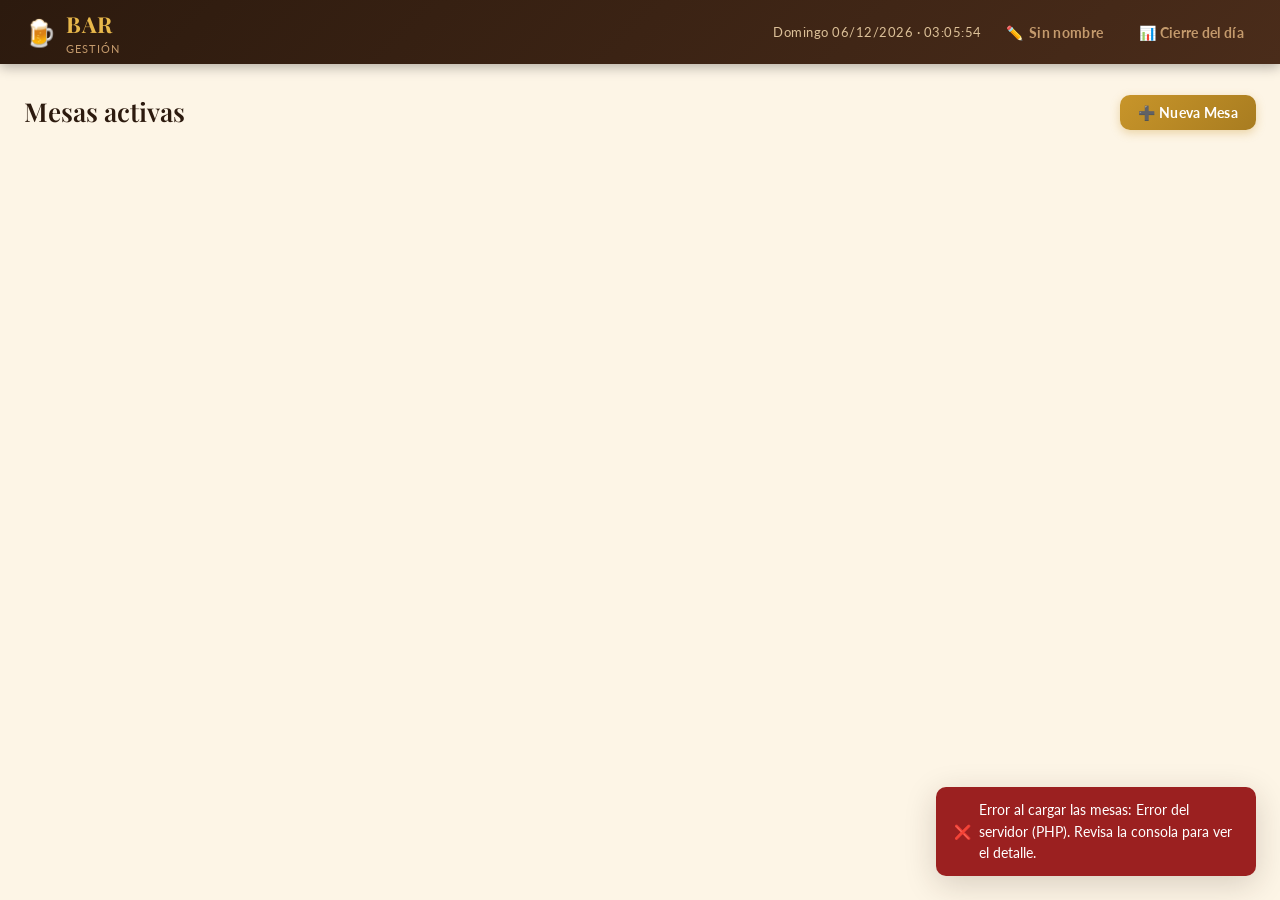
==== index.html @ 27a29b5a "202605091718" ====
<!DOCTYPE html>
<html lang="es">
<head>
  <meta charset="UTF-8" />
  <meta name="viewport" content="width=device-width, initial-scale=1.0" />
  <title>Bar · Gestión de Mesas</title>
  <link rel="stylesheet" href="style.css" />
</head>
<body>

  <header class="header">
    <div class="header-logo">
      <span class="icon">🍺</span>
      <div>
        <h1>BAR</h1>
        <div class="subtitle">GESTIÓN</div>
      </div>
    </div>
    <div class="header-right">
      <div class="header-clock" id="reloj"></div>
      <button class="btn btn-ghost" id="btnCambiarDispositivo">
       ✏️<span id="headerNombreDispositivo"></span>
      </button>
      <button class="btn btn-ghost" onclick="window.location.href='cierre.html'">
        📊 Cierre del día
      </button>
    </div>
  </header>

  <main class="page-main">
    <div class="page-toolbar">
      <h2>Mesas activas</h2>
      <div class="toolbar-actions">
        <button class="btn btn-primary" id="btnNuevaMesa">
          ➕ Nueva Mesa
        </button>
      </div>
    </div>

    <div class="mesas-grid" id="mesasGrid">
    </div>
  </main>

  <div class="modal-overlay" id="modalNombreDispositivo">
    <div class="modal">
      <h3>Trabajador:</h3>
      <p class="modal-sub">Aparecerá cuando estés atendiendo una mesa.</p>
      <div class="form-group">
        <label for="inputNombreDispositivo">Nombre</label>
        <input
          type="text"
          id="inputNombreDispositivo"
          class="form-input"
          placeholder="Ej: Juan Pérez, María García..."
          maxlength="60"
          autocomplete="off"
        />
      </div>
      <div class="modal-actions">
        <button class="btn btn-primary" id="btnConfirmarDispositivo">Guardar</button>
      </div>
    </div>
  </div>

  <div class="modal-overlay" id="modalCrearMesa">
    <div class="modal">
      <h3>➕ Nueva Mesa</h3>
      <p class="modal-sub">Introduce el nombre o número para identificar la mesa.</p>
      <div class="form-group">
        <label for="inputNombreMesa">Nombre o número de mesa</label>
        <input
          type="text"
          id="inputNombreMesa"
          class="form-input"
          placeholder="Ej: Mesa 5, Terraza 2, Barra..."
          maxlength="40"
          autocomplete="off"
        />
      </div>
      <div class="modal-actions">
        <button class="btn btn-outline" id="btnCancelarCrear">Cancelar</button>
        <button class="btn btn-primary" id="btnConfirmarCrear">Crear Mesa</button>
      </div>
    </div>
  </div>

  <div class="loader-overlay" id="loader">
    <div class="spinner"></div>
  </div>

  <div class="toast-container" id="toastContainer"></div>

  <script src="api.js"></script>
  <script src="main.js"></script>
</body>
</html>
---- style.css ----
@import url('https://fonts.googleapis.com/css2?family=Playfair+Display:wght@600;700&family=Lato:wght@300;400;700&display=swap');

/* ─── VARIABLES ─────────────────────────────────────────────── */
:root {
  --bg:            #FDF5E6;
  --bg-card:       #FFFBF4;
  --bg-dark:       #2C1A0E;

  --brown-900:     #1A0D06;
  --brown-800:     #2C1A0E;
  --brown-700:     #4A2C1A;
  --brown-600:     #6B3F2A;
  --brown-500:     #8B5E3C;
  --brown-400:     #A87850;
  --brown-300:     #C49A6C;
  --brown-200:     #DCC098;
  --brown-100:     #EDD9B8;
  --brown-50:      #FAF0DC;

  --gold:          #C8952A;
  --gold-light:    #E8B84B;

  --text:          #2C1A0E;
  --text-muted:    #7A5A42;
  --text-light:    #B08060;

  --success:       #3A7A40;
  --success-bg:    #EAF5EB;
  --danger:        #9B2020;
  --danger-bg:     #FAEAEA;
  --warning:       #8A6000;
  --warning-bg:    #FFF8E1;
  --info-bg:       #EAF0FB;

  --border:        #D9C4A5;
  --border-light:  #EDE0CA;
  --shadow-sm:     0 2px 6px rgba(44,26,14,.10);
  --shadow:        0 4px 16px rgba(44,26,14,.14);
  --shadow-lg:     0 8px 32px rgba(44,26,14,.18);

  --radius:        10px;
  --radius-lg:     16px;

  --font-display:  'Playfair Display', Georgia, serif;
  --font-body:     'Lato', sans-serif;
}

/* ─── RESET & BASE ──────────────────────────────────────────── */
*, *::before, *::after { box-sizing: border-box; margin: 0; padding: 0; }

body {
  font-family: var(--font-body);
  background: var(--bg);
  color: var(--text);
  min-height: 100vh;
  font-size: 15px;
  line-height: 1.55;
}

/* ─── SCROLLBAR ─────────────────────────────────────────────── */
::-webkit-scrollbar { width: 6px; height: 6px; }
::-webkit-scrollbar-track { background: var(--brown-50); }
::-webkit-scrollbar-thumb { background: var(--brown-300); border-radius: 3px; }

/* ─── HEADER ────────────────────────────────────────────────── */
.header {
  background: linear-gradient(135deg, var(--brown-800) 0%, var(--brown-700) 100%);
  color: #fff;
  padding: 0 24px;
  height: 64px;
  display: flex;
  align-items: center;
  justify-content: space-between;
  box-shadow: 0 3px 12px rgba(0,0,0,.3);
  position: sticky;
  top: 0;
  z-index: 100;
}

.header-logo {
  display: flex;
  align-items: center;
  gap: 10px;
}

.header-logo .icon { font-size: 26px; }

.header-logo h1 {
  font-family: var(--font-display);
  font-size: 22px;
  font-weight: 700;
  color: var(--gold-light);
  letter-spacing: .5px;
}

.header-logo .subtitle {
  font-size: 11px;
  color: var(--brown-300);
  letter-spacing: 1px;
  text-transform: uppercase;
  margin-top: -2px;
}

.header-right {
  display: flex;
  align-items: center;
  gap: 12px;
}

.header-clock {
  font-size: 13px;
  color: var(--brown-200);
  letter-spacing: .5px;
  min-width: 140px;
  text-align: right;
}

/* ─── BOTONES ───────────────────────────────────────────────── */
.btn {
  display: inline-flex;
  align-items: center;
  gap: 6px;
  padding: 9px 18px;
  border: none;
  border-radius: var(--radius);
  font-family: var(--font-body);
  font-size: 14px;
  font-weight: 700;
  cursor: pointer;
  transition: all .18s ease;
  text-decoration: none;
  white-space: nowrap;
  letter-spacing: .3px;
}

.btn:active { transform: scale(.97); }

.btn-primary {
  background: linear-gradient(135deg, var(--gold) 0%, #A87C20 100%);
  color: #fff;
  box-shadow: 0 3px 10px rgba(200,149,42,.35);
}
.btn-primary:hover { background: linear-gradient(135deg, var(--gold-light) 0%, var(--gold) 100%); box-shadow: 0 4px 14px rgba(200,149,42,.45); }

.btn-success {
  background: linear-gradient(135deg, var(--success) 0%, #2E6033 100%);
  color: #fff;
  box-shadow: 0 3px 10px rgba(58,122,64,.3);
}
.btn-success:hover { filter: brightness(1.1); }

.btn-danger {
  background: linear-gradient(135deg, var(--danger) 0%, #7A1A1A 100%);
  color: #fff;
  box-shadow: 0 3px 10px rgba(155,32,32,.3);
}
.btn-danger:hover { filter: brightness(1.1); }

.btn-outline {
  background: transparent;
  color: var(--brown-600);
  border: 2px solid var(--brown-300);
}
.btn-outline:hover { background: var(--brown-50); border-color: var(--brown-400); }

.btn-ghost {
  background: transparent;
  color: var(--brown-300);
  border: none;
  padding: 6px 12px;
}
.btn-ghost:hover { background: rgba(255,255,255,.1); color: #fff; }

.btn-sm { padding: 5px 12px; font-size: 13px; }
.btn-lg { padding: 13px 28px; font-size: 16px; }
.btn:disabled { opacity: .45; cursor: not-allowed; transform: none !important; }

/* ─── PÁGINA PRINCIPAL (index) ──────────────────────────────── */
.page-main { max-width: 1280px; margin: 0 auto; padding: 28px 24px; }

.page-toolbar {
  display: flex;
  align-items: center;
  justify-content: space-between;
  margin-bottom: 28px;
  flex-wrap: wrap;
  gap: 12px;
}

.page-toolbar h2 {
  font-family: var(--font-display);
  font-size: 26px;
  color: var(--brown-800);
  font-weight: 600;
}

.toolbar-actions { display: flex; gap: 10px; flex-wrap: wrap; }

/* ─── GRID DE MESAS ─────────────────────────────────────────── */
.mesas-grid {
  display: grid;
  grid-template-columns: repeat(auto-fill, minmax(220px, 1fr));
  gap: 18px;
}

.mesa-card {
  background: var(--bg-card);
  border: 1.5px solid var(--border);
  border-radius: var(--radius-lg);
  padding: 20px;
  cursor: pointer;
  transition: all .2s ease;
  position: relative;
  box-shadow: var(--shadow-sm);
  overflow: hidden;
}

.mesa-card::before {
  content: '';
  position: absolute;
  top: 0; left: 0; right: 0;
  height: 4px;
  background: var(--brown-300);
  transition: background .2s ease;
}

.mesa-card.disponible::before { background: linear-gradient(90deg, var(--gold), var(--gold-light)); }
.mesa-card.bloqueada::before  { background: linear-gradient(90deg, #e05c3a, #c94020); }
.mesa-card.pagada::before     { background: linear-gradient(90deg, var(--success), #4CAF50); }

.mesa-card:hover {
  border-color: var(--brown-400);
  box-shadow: var(--shadow);
  transform: translateY(-2px);
}

.mesa-card.bloqueada { cursor: not-allowed; }
.mesa-card.bloqueada:hover { transform: none; }
.mesa-card.pagada { opacity: .75; }

.mesa-card-header {
  display: flex;
  align-items: flex-start;
  justify-content: space-between;
  margin-bottom: 12px;
}

.mesa-nombre {
  font-family: var(--font-display);
  font-size: 20px;
  font-weight: 700;
  color: var(--brown-800);
}

.badge {
  display: inline-flex;
  align-items: center;
  gap: 4px;
  padding: 3px 9px;
  border-radius: 20px;
  font-size: 11px;
  font-weight: 700;
  letter-spacing: .5px;
  text-transform: uppercase;
}

.badge-disponible { background: var(--warning-bg); color: var(--warning); }
.badge-bloqueada  { background: #FDECEA; color: #B71C1C; }
.badge-pagada     { background: var(--success-bg); color: var(--success); }

.mesa-info {
  font-size: 13px;
  color: var(--text-muted);
  margin-bottom: 14px;
  min-height: 36px;
}

.mesa-info .camarero {
  display: flex;
  align-items: center;
  gap: 5px;
  font-weight: 700;
  color: #B71C1C;
  margin-bottom: 2px;
}

.mesa-total {
  font-size: 22px;
  font-weight: 700;
  color: var(--brown-700);
  font-family: var(--font-display);
}

.mesa-total span { font-size: 13px; font-weight: 400; color: var(--text-muted); }

.empty-state {
  grid-column: 1 / -1;
  text-align: center;
  padding: 80px 20px;
  color: var(--text-muted);
}
.empty-state .empty-icon { font-size: 64px; margin-bottom: 16px; opacity: .4; }
.empty-state h3 { font-family: var(--font-display); font-size: 22px; margin-bottom: 8px; color: var(--brown-500); }
.empty-state p  { font-size: 14px; }

/* ─── PÁGINA DE MESA ────────────────────────────────────────── */
.page-mesa { height: calc(100vh - 64px); display: flex; flex-direction: column; overflow: hidden; }

.mesa-header {
  background: var(--bg-card);
  border-bottom: 1.5px solid var(--border);
  padding: 14px 24px;
  display: flex;
  align-items: center;
  justify-content: space-between;
  gap: 12px;
  flex-wrap: wrap;
  box-shadow: var(--shadow-sm);
}

.mesa-header-left { display: flex; align-items: center; gap: 14px; }

.mesa-header h2 {
  font-family: var(--font-display);
  font-size: 24px;
  color: var(--brown-800);
}

.mesa-header .camarero-tag {
  background: var(--brown-50);
  border: 1.5px solid var(--border);
  border-radius: 20px;
  padding: 4px 12px;
  font-size: 13px;
  color: var(--brown-600);
}

.mesa-header .camarero-tag strong { color: var(--brown-800); }

.mesa-body {
  flex: 1;
  display: grid;
  grid-template-columns: 1fr 360px;
  overflow: hidden;
}

/* ─── PANEL IZQUIERDO: PRODUCTOS ────────────────────────────── */
.productos-panel {
  display: flex;
  flex-direction: column;
  border-right: 1.5px solid var(--border);
  overflow: hidden;
}

.productos-search {
  padding: 14px 16px;
  border-bottom: 1px solid var(--border-light);
  background: var(--brown-50);
}

.search-input {
  width: 100%;
  padding: 9px 14px;
  border: 1.5px solid var(--border);
  border-radius: var(--radius);
  font-family: var(--font-body);
  font-size: 14px;
  background: #fff;
  color: var(--text);
  outline: none;
  transition: border-color .2s;
}
.search-input:focus { border-color: var(--brown-400); box-shadow: 0 0 0 3px rgba(168,120,80,.12); }
.search-input::placeholder { color: var(--text-light); }

.categorias-tabs {
  display: flex;
  gap: 6px;
  padding: 10px 16px;
  border-bottom: 1px solid var(--border-light);
  background: var(--brown-50);
  overflow-x: auto;
  flex-shrink: 0;
}
.categorias-tabs::-webkit-scrollbar { height: 3px; }

.cat-tab {
  padding: 5px 14px;
  border-radius: 20px;
  font-size: 12px;
  font-weight: 700;
  cursor: pointer;
  border: 1.5px solid var(--border);
  background: #fff;
  color: var(--text-muted);
  white-space: nowrap;
  transition: all .15s;
}
.cat-tab.active, .cat-tab:hover {
  background: var(--brown-700);
  border-color: var(--brown-700);
  color: #fff;
}

.productos-lista {
  flex: 1;
  overflow-y: auto;
  padding: 12px 16px;
  display: flex;
  flex-direction: column;
  gap: 8px;
}

.producto-row {
  background: var(--bg-card);
  border: 1.5px solid var(--border-light);
  border-radius: var(--radius);
  padding: 12px 14px;
  display: flex;
  align-items: center;
  justify-content: space-between;
  gap: 10px;
  transition: all .15s;
}
.producto-row:hover { border-color: var(--brown-300); background: var(--brown-50); }
.producto-row.en-pedido { border-color: var(--gold); background: #FFFBEF; }

.prod-info { flex: 1; }
.prod-nombre { font-weight: 700; font-size: 14px; color: var(--brown-800); }
.prod-cat    { font-size: 11px; color: var(--text-light); text-transform: uppercase; letter-spacing: .5px; }
.prod-precio { font-family: var(--font-display); font-weight: 700; color: var(--brown-600); font-size: 15px; min-width: 55px; text-align: right; }

.qty-control {
  display: flex;
  align-items: center;
  gap: 8px;
  background: var(--brown-50);
  border: 1.5px solid var(--border);
  border-radius: var(--radius);
  padding: 2px 4px;
}

.qty-btn {
  width: 28px; height: 28px;
  border: none;
  border-radius: 6px;
  background: var(--brown-700);
  color: #fff;
  font-size: 18px;
  font-weight: 700;
  cursor: pointer;
  display: flex; align-items: center; justify-content: center;
  line-height: 1;
  transition: background .15s;
  padding-bottom: 2px;
}
.qty-btn:hover   { background: var(--brown-800); }
.qty-btn.minus   { background: var(--brown-400); }
.qty-btn.minus:hover { background: var(--brown-500); }

.qty-val {
  min-width: 26px;
  text-align: center;
  font-weight: 700;
  font-size: 15px;
  color: var(--brown-800);
}

/* ─── PANEL DERECHO: PEDIDO ─────────────────────────────────── */
.pedido-panel {
  display: flex;
  flex-direction: column;
  background: var(--bg-card);
  overflow: hidden;
}

.pedido-header {
  padding: 14px 16px;
  border-bottom: 1.5px solid var(--border);
  background: var(--brown-800);
  color: #fff;
}

.pedido-header h3 {
  font-family: var(--font-display);
  font-size: 18px;
  color: var(--gold-light);
}

.pedido-lista {
  flex: 1;
  overflow-y: auto;
  padding: 12px;
  display: flex;
  flex-direction: column;
  gap: 6px;
}

.pedido-empty {
  text-align: center;
  padding: 40px 16px;
  color: var(--text-light);
  font-size: 13px;
}
.pedido-empty .pedido-empty-icon { font-size: 40px; margin-bottom: 10px; opacity: .35; }

.pedido-linea {
  background: var(--brown-50);
  border: 1px solid var(--border-light);
  border-radius: var(--radius);
  padding: 10px 12px;
  display: flex;
  align-items: center;
  gap: 8px;
}

.pedido-linea-qty {
  width: 26px; height: 26px;
  background: var(--brown-700);
  color: #fff;
  border-radius: 6px;
  display: flex; align-items: center; justify-content: center;
  font-size: 12px;
  font-weight: 700;
  flex-shrink: 0;
}

.pedido-linea-nombre {
  flex: 1;
  font-size: 13px;
  font-weight: 700;
  color: var(--brown-800);
  line-height: 1.3;
}

.pedido-linea-subtotal {
  font-family: var(--font-display);
  font-weight: 700;
  color: var(--brown-700);
  font-size: 14px;
  min-width: 52px;
  text-align: right;
}

.pedido-linea-del {
  width: 22px; height: 22px;
  border: none;
  background: transparent;
  color: var(--text-light);
  cursor: pointer;
  border-radius: 4px;
  display: flex; align-items: center; justify-content: center;
  font-size: 16px;
  transition: all .15s;
  flex-shrink: 0;
}
.pedido-linea-del:hover { background: var(--danger-bg); color: var(--danger); }

.pedido-footer {
  border-top: 2px solid var(--border);
  padding: 16px;
}

.pedido-total-row {
  display: flex;
  justify-content: space-between;
  align-items: center;
  margin-bottom: 16px;
}

.pedido-total-label {
  font-size: 13px;
  font-weight: 700;
  color: var(--text-muted);
  text-transform: uppercase;
  letter-spacing: .5px;
}

.pedido-total-amount {
  font-family: var(--font-display);
  font-size: 28px;
  font-weight: 700;
  color: var(--brown-800);
}

.pedido-total-amount .eur { font-size: 16px; color: var(--text-muted); }

.pedido-actions { display: flex; flex-direction: column; gap: 8px; }

/* ─── PÁGINA DE CIERRE ──────────────────────────────────────── */
.page-cierre { max-width: 900px; margin: 0 auto; padding: 28px 24px; }

.cierre-header {
  display: flex;
  align-items: center;
  gap: 16px;
  margin-bottom: 28px;
}

.cierre-header h2 {
  font-family: var(--font-display);
  font-size: 28px;
  color: var(--brown-800);
}

.alert {
  padding: 14px 18px;
  border-radius: var(--radius);
  margin-bottom: 20px;
  display: flex;
  align-items: flex-start;
  gap: 12px;
  font-size: 14px;
}

.alert-icon { font-size: 20px; flex-shrink: 0; margin-top: 1px; }
.alert-body h4 { font-size: 14px; font-weight: 700; margin-bottom: 3px; }

.alert-warning { background: var(--warning-bg); color: var(--warning); border: 1.5px solid #FFD54F; }
.alert-success { background: var(--success-bg); color: var(--success); border: 1.5px solid #A5D6A7; }
.alert-info    { background: var(--info-bg); color: #1A4A8A; border: 1.5px solid #90CAF9; }

.cierre-resumen {
  background: var(--bg-card);
  border: 1.5px solid var(--border);
  border-radius: var(--radius-lg);
  padding: 24px;
  margin-bottom: 24px;
  box-shadow: var(--shadow-sm);
}

.cierre-resumen h3 {
  font-family: var(--font-display);
  font-size: 18px;
  color: var(--brown-700);
  margin-bottom: 16px;
  padding-bottom: 10px;
  border-bottom: 1px solid var(--border-light);
}

.cierre-mesas-list { display: flex; flex-direction: column; gap: 10px; }

.cierre-mesa-item {
  border: 1px solid var(--border-light);
  border-radius: var(--radius);
  overflow: hidden;
}

.cierre-mesa-title {
  background: var(--brown-50);
  padding: 10px 14px;
  display: flex;
  justify-content: space-between;
  align-items: center;
  cursor: pointer;
  user-select: none;
}

.cierre-mesa-title h4 {
  font-weight: 700;
  font-size: 15px;
  color: var(--brown-800);
}

.cierre-mesa-title .mesa-camarero {
  font-size: 12px;
  color: var(--text-muted);
}

.cierre-mesa-total-badge {
  font-family: var(--font-display);
  font-size: 16px;
  font-weight: 700;
  color: var(--brown-700);
  background: var(--gold-light);
  padding: 3px 12px;
  border-radius: 20px;
  color: var(--brown-900);
}

.cierre-mesa-lineas {
  background: #fff;
  padding: 8px 14px;
  display: none;
}

.cierre-mesa-lineas.open { display: block; }

.cierre-linea-row {
  display: flex;
  justify-content: space-between;
  padding: 5px 0;
  font-size: 13px;
  border-bottom: 1px solid var(--border-light);
}
.cierre-linea-row:last-child { border-bottom: none; }

.cierre-total-final {
  background: var(--brown-800);
  color: #fff;
  border-radius: var(--radius-lg);
  padding: 20px 28px;
  display: flex;
  align-items: center;
  justify-content: space-between;
  margin-bottom: 24px;
  box-shadow: var(--shadow);
}

.cierre-total-final .label {
  font-size: 14px;
  color: var(--brown-200);
  text-transform: uppercase;
  letter-spacing: .8px;
  font-weight: 700;
}

.cierre-total-final .amount {
  font-family: var(--font-display);
  font-size: 40px;
  font-weight: 700;
  color: var(--gold-light);
}

.cierre-actions { display: flex; gap: 12px; flex-wrap: wrap; }

.mesas-pendientes-list {
  margin-top: 10px;
  display: flex;
  flex-direction: column;
  gap: 6px;
}

.pendiente-item {
  background: #fff;
  border: 1px solid #FFCDD2;
  border-radius: var(--radius);
  padding: 8px 12px;
  display: flex;
  justify-content: space-between;
  font-size: 13px;
}

/* ─── MODALES ───────────────────────────────────────────────── */
.modal-overlay {
  position: fixed;
  inset: 0;
  background: rgba(30,15,5,.55);
  backdrop-filter: blur(3px);
  display: flex;
  align-items: center;
  justify-content: center;
  z-index: 999;
  opacity: 0;
  pointer-events: none;
  transition: opacity .2s;
}

.modal-overlay.open { opacity: 1; pointer-events: all; }

.modal {
  background: var(--bg-card);
  border-radius: var(--radius-lg);
  padding: 28px;
  width: 100%;
  max-width: 400px;
  box-shadow: var(--shadow-lg);
  transform: translateY(16px) scale(.97);
  transition: transform .22s ease;
  border-top: 4px solid var(--gold);
}

.modal-overlay.open .modal { transform: translateY(0) scale(1); }

.modal h3 {
  font-family: var(--font-display);
  font-size: 22px;
  color: var(--brown-800);
  margin-bottom: 6px;
}

.modal .modal-sub {
  font-size: 13px;
  color: var(--text-muted);
  margin-bottom: 20px;
}

.form-group { margin-bottom: 16px; }

.form-group label {
  display: block;
  font-size: 12px;
  font-weight: 700;
  color: var(--text-muted);
  text-transform: uppercase;
  letter-spacing: .6px;
  margin-bottom: 6px;
}

.form-input {
  width: 100%;
  padding: 11px 14px;
  border: 1.5px solid var(--border);
  border-radius: var(--radius);
  font-family: var(--font-body);
  font-size: 15px;
  color: var(--text);
  background: #fff;
  outline: none;
  transition: border-color .2s;
}
.form-input:focus { border-color: var(--brown-500); box-shadow: 0 0 0 3px rgba(139,94,60,.12); }

.modal-actions {
  display: flex;
  gap: 10px;
  justify-content: flex-end;
  margin-top: 20px;
}

/* ─── LOADING / TOAST ───────────────────────────────────────── */
.loader-overlay {
  position: fixed;
  inset: 0;
  background: rgba(253,245,230,.7);
  display: flex;
  align-items: center;
  justify-content: center;
  z-index: 2000;
  display: none;
}
.loader-overlay.active { display: flex; }

.spinner {
  width: 40px; height: 40px;
  border: 4px solid var(--border);
  border-top-color: var(--brown-600);
  border-radius: 50%;
  animation: spin .7s linear infinite;
}
@keyframes spin { to { transform: rotate(360deg); } }

.toast-container {
  position: fixed;
  bottom: 24px;
  right: 24px;
  z-index: 3000;
  display: flex;
  flex-direction: column;
  gap: 8px;
}

.toast {
  background: var(--brown-800);
  color: #fff;
  padding: 12px 18px;
  border-radius: var(--radius);
  font-size: 14px;
  box-shadow: var(--shadow-lg);
  max-width: 320px;
  animation: slideIn .3s ease;
  display: flex;
  align-items: center;
  gap: 8px;
}
.toast.success { background: var(--success); }
.toast.error   { background: var(--danger); }
.toast.warning { background: var(--warning); }

/* ─── ESTADO Y COMENTARIO EN PEDIDO ────────────────────────── */
.pedido-linea { flex-direction: column; gap: 8px; align-items: stretch; }

.pedido-linea-top {
  display: flex;
  align-items: center;
  gap: 8px;
}

.pedido-linea-bottom {
  display: flex;
  flex-direction: column;
  gap: 6px;
  padding-left: 4px;
}

.estado-btns {
  display: flex;
  gap: 5px;
  flex-wrap: wrap;
}

.estado-btn {
  padding: 3px 10px;
  border-radius: 20px;
  border: 1.5px solid var(--border);
  background: #fff;
  font-size: 11px;
  font-weight: 700;
  cursor: pointer;
  color: var(--text-muted);
  transition: all .15s;
  white-space: nowrap;
}

.estado-btn:hover { border-color: var(--brown-400); color: var(--brown-700); }
.estado-btn.active.pedido     { background: #FFF8E1; border-color: #F9A825; color: #8A6000; }
.estado-btn.active.preparando { background: #E3F2FD; border-color: #1E88E5; color: #1A4A8A; }
.estado-btn.active.servido    { background: var(--success-bg); border-color: var(--success); color: var(--success); }

.comentario-input {
  width: 100%;
  padding: 5px 10px;
  border: 1.5px solid var(--border-light);
  border-radius: var(--radius);
  font-family: var(--font-body);
  font-size: 12px;
  color: var(--text);
  background: var(--brown-50);
  outline: none;
  transition: border-color .2s;
}
.comentario-input:focus { border-color: var(--brown-400); background: #fff; }
.comentario-input::placeholder { color: var(--text-light); }

@keyframes slideIn {
  from { opacity: 0; transform: translateX(30px); }
  to   { opacity: 1; transform: translateX(0); }
}

/* ─── RESPONSIVE ────────────────────────────────────────────── */
.mesa-tabs { display: none; }

@media (max-width: 768px) {

  .header { padding: 0 14px; height: 56px; }
  .header-logo h1 { font-size: 18px; }
  .header-logo .subtitle { display: none; }
  .header-clock { display: none; }

  .page-main { padding: 16px 12px; }
  .mesas-grid { grid-template-columns: repeat(auto-fill, minmax(150px, 1fr)); gap: 12px; }
  .mesa-card { padding: 14px; }
  .mesa-nombre { font-size: 17px; }

  .mesa-header { padding: 10px 14px; gap: 8px; }
  .mesa-header h2 { font-size: 18px; }
  .mesa-header-left { gap: 8px; }
  .toolbar-actions .btn-sm { padding: 5px 9px; font-size: 12px; }

  .mesa-tabs {
    display: flex;
    border-bottom: 2px solid var(--border);
    background: var(--bg-card);
    flex-shrink: 0;
  }

  .mesa-tab {
    flex: 1;
    padding: 12px;
    border: none;
    background: transparent;
    font-family: var(--font-body);
    font-size: 14px;
    font-weight: 700;
    color: var(--text-muted);
    cursor: pointer;
    border-bottom: 3px solid transparent;
    margin-bottom: -2px;
    transition: all .15s;
    display: flex;
    align-items: center;
    justify-content: center;
    gap: 6px;
  }

  .mesa-tab.active {
    color: var(--brown-800);
    border-bottom-color: var(--gold);
  }

  .tab-badge {
    background: var(--gold);
    color: var(--brown-900);
    font-size: 11px;
    font-weight: 700;
    padding: 1px 7px;
    border-radius: 20px;
  }

  .page-mesa {
    height: calc(100vh - 56px);
    display: flex;
    flex-direction: column;
    overflow: hidden;
  }

  .mesa-body {
    flex: 1;
    display: block;
    overflow: hidden;
    position: relative;
  }

  .productos-panel,
  .pedido-panel {
    position: absolute;
    inset: 0;
    width: 100%;
    height: 100%;
    border: none;
    transition: opacity .2s, transform .2s;
  }

  .productos-panel { display: flex; flex-direction: column; }
  .pedido-panel    { display: flex; flex-direction: column; }

  .productos-panel.tab-hidden,
  .pedido-panel.tab-hidden {
    opacity: 0;
    pointer-events: none;
    transform: translateX(20px);
  }

  .qty-btn { width: 34px; height: 34px; font-size: 20px; }
  .qty-val  { font-size: 16px; }
  .producto-row { padding: 12px 10px; }
  .prod-nombre  { font-size: 15px; }

  /* Footer del pedido */
  .pedido-footer { padding: 12px; }
  .pedido-total-amount { font-size: 24px; }
  .btn-lg { padding: 13px 20px; font-size: 15px; }

  /* Toast abajo centrado */
  .toast-container { right: 12px; left: 12px; bottom: 16px; }
  .toast { max-width: 100%; }
}

/* ─── MODAL COBRO ───────────────────────────────────────────── */
.modal-cobro { max-width: 500px; }

.cobro-resumen {
  background: var(--brown-50);
  border: 1.5px solid var(--border);
  border-radius: var(--radius);
  padding: 12px 16px;
  margin-bottom: 12px;
}

.cobro-resumen-row {
  display: flex;
  justify-content: space-between;
  align-items: center;
  font-size: 14px;
  color: var(--text-muted);
  padding: 3px 0;
}

.cobro-seleccion strong {
  color: var(--gold);
  font-size: 18px;
  font-family: var(--font-display);
}

.cobro-lineas {
  max-height: 280px;
  overflow-y: auto;
  display: flex;
  flex-direction: column;
  gap: 6px;
  margin-bottom: 12px;
  border: 1px solid var(--border-light);
  border-radius: var(--radius);
  padding: 8px;
}

.cobro-linea {
  display: flex;
  align-items: center;
  gap: 10px;
  padding: 8px 10px;
  border-radius: var(--radius);
  background: #fff;
  border: 1.5px solid var(--border-light);
  cursor: pointer;
  transition: all .15s;
  user-select: none;
}

.cobro-linea:hover { border-color: var(--brown-300); background: var(--brown-50); }

.cobro-linea.seleccionada {
  border-color: var(--gold);
  background: #FFFBEF;
}

.cobro-linea input[type="checkbox"] {
  width: 16px;
  height: 16px;
  cursor: pointer;
  accent-color: var(--gold);
  flex-shrink: 0;
}

.cobro-linea-info { flex: 1; }

.cobro-linea-nombre {
  font-size: 13px;
  font-weight: 700;
  color: var(--brown-800);
}

.cobro-linea-meta {
  font-size: 11px;
  color: var(--text-light);
}

.cobro-linea-precio {
  font-family: var(--font-display);
  font-weight: 700;
  font-size: 14px;
  color: var(--brown-700);
}

.cobro-actions {
  justify-content: space-between;
  flex-wrap: wrap;
  gap: 8px;
}

/* ─── TABS PEDIDO ───────────────────────────────────────────── */
.pedido-tabs {
  display: flex;
  border-bottom: 2px solid var(--border);
  margin-bottom: 8px;
  flex-shrink: 0;
}

.pedido-tab {
  flex: 1;
  padding: 8px;
  border: none;
  background: transparent;
  font-family: var(--font-body);
  font-size: 13px;
  font-weight: 700;
  color: var(--text-muted);
  cursor: pointer;
  border-bottom: 3px solid transparent;
  margin-bottom: -2px;
  transition: all .15s;
  display: flex;
  align-items: center;
  justify-content: center;
  gap: 5px;
}

.pedido-tab.active {
  color: var(--brown-800);
  border-bottom-color: var(--gold);
}

.pedido-tab-badge {
  background: var(--border);
  color: var(--text-muted);
  font-size: 10px;
  padding: 1px 6px;
  border-radius: 20px;
}

.pedido-tab.active .pedido-tab-badge {
  background: var(--gold);
  color: var(--brown-900);
}

/* ─── LÍNEAS BLOQUEADAS ─────────────────────────────────────── */
.linea-bloqueada {
  opacity: 0.75;
  background: var(--brown-50) !important;
  border-left: 3px solid var(--brown-300) !important;
}

.estado-tag {
  display: inline-flex;
  align-items: center;
  padding: 3px 10px;
  border-radius: 20px;
  font-size: 11px;
  font-weight: 700;
  border: 1.5px solid var(--border);
  color: var(--text-muted);
}

.estado-tag-en-curso  { background: #FFF8E1; border-color: #F9A825; color: #8A6000; }
.estado-tag-listo     { background: #E3F2FD; border-color: #1E88E5; color: #1A4A8A; }
.estado-tag-servido   { background: var(--success-bg); border-color: var(--success); color: var(--success); }

#pedidoActual, #pedidoAnterior {
  display: flex;
  flex-direction: column;
  gap: 6px;
}

.cobro-grupo {
  border: 1.5px solid var(--border);
  border-radius: var(--radius);
  overflow: hidden;
  margin-bottom: 6px;
}

.cobro-grupo-header {
  background: var(--brown-100);
  padding: 8px 12px;
  display: flex;
  justify-content: space-between;
  font-size: 12px;
  font-weight: 700;
  color: var(--brown-700);
  cursor: pointer;
  user-select: none;
}

.cobro-grupo-header:hover { background: var(--brown-200); }

.comentario-label {
  font-size: 11px;
  color: var(--text-muted);
  font-style: italic;
  padding: 2px 4px;
}

/* ─── SUBFAMILIAS ───────────────────────────────────────────── */
.subfamilias-tabs {
  background: var(--brown-100);
  border-top: 1px solid var(--border);
}

.cat-familia {
  border-bottom: 2px solid transparent;
}

.cat-sub {
  font-size: 11px;
  padding: 4px 12px;
  background: var(--brown-100);
  border-color: var(--border-light);
  color: var(--text-muted);
}

.cat-sub.active {
  background: var(--brown-600);
  border-color: var(--brown-600);
  color: #fff;
}

/* ─── FAVORITOS ─────────────────────────────────────────────── */
.fav-btn {
  background: transparent;
  border: none;
  font-size: 18px;
  cursor: pointer;
  color: var(--border);
  transition: color .15s, transform .15s;
  padding: 0 4px;
  line-height: 1;
  flex-shrink: 0;
}

.fav-btn:hover  { color: var(--gold); transform: scale(1.2); }
.fav-btn.fav-activo { color: var(--gold); }
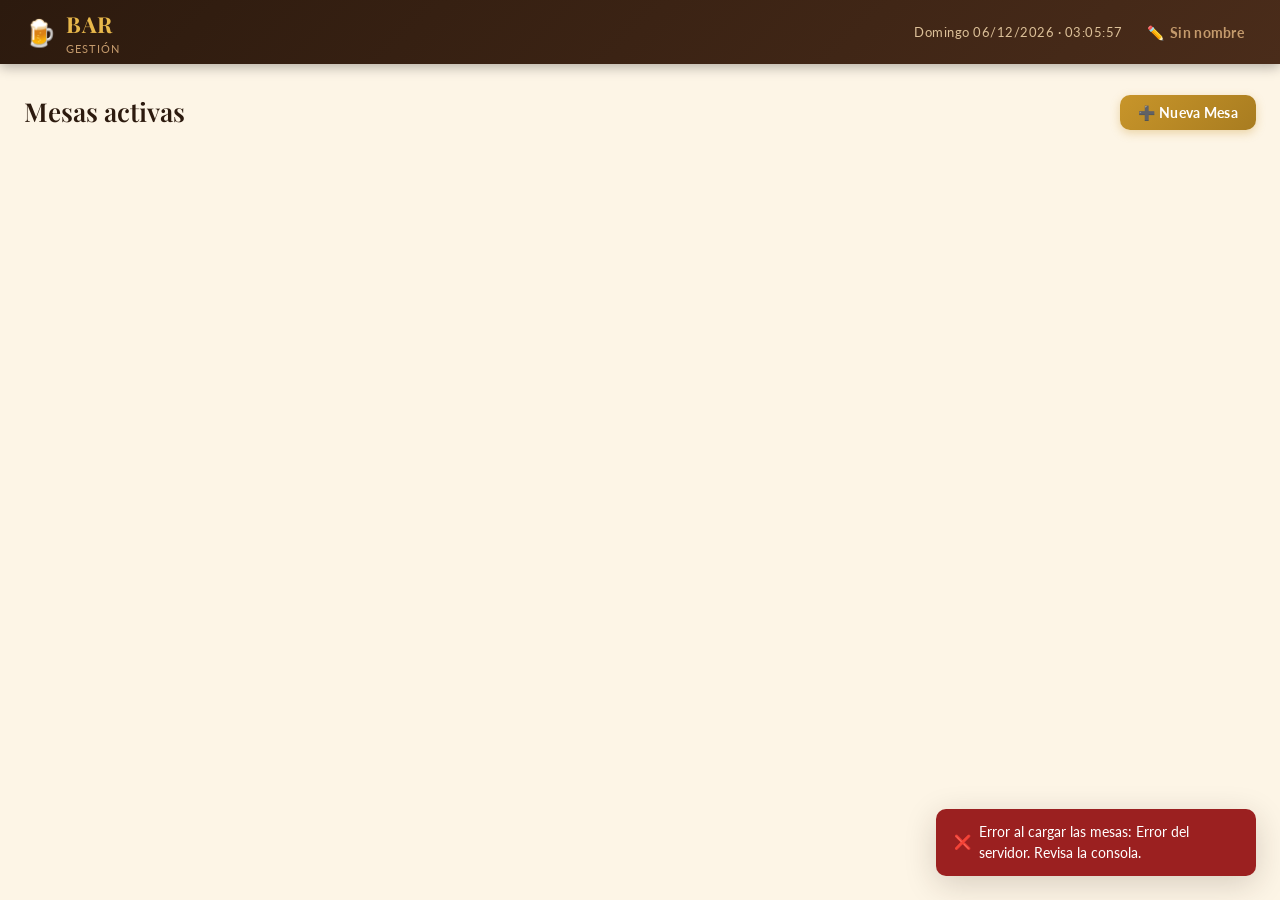
==== commit d07d9b88: "20260525" ====
--- a/index.html
+++ b/index.html
@@ -20,9 +20,6 @@
       <div class="header-clock" id="reloj"></div>
       <button class="btn btn-ghost" id="btnCambiarDispositivo">
        ✏️<span id="headerNombreDispositivo"></span>
-      </button>
-      <button class="btn btn-ghost" onclick="window.location.href='cierre.html'">
-        📊 Cierre del día
       </button>
     </div>
   </header>
--- a/style.css
+++ b/style.css
@@ -318,7 +318,12 @@
   box-shadow: var(--shadow-sm);
 }
 
-.mesa-header-left { display: flex; align-items: center; gap: 14px; }
+.mesa-header-left { 
+  display: flex;
+  align-items: center;
+  gap: 10px;
+  flex-wrap: wrap;
+}
 
 .mesa-header h2 {
   font-family: var(--font-display);
@@ -340,7 +345,7 @@
 .mesa-body {
   flex: 1;
   display: grid;
-  grid-template-columns: 1fr 360px;
+  grid-template-columns: 1fr 480px;
   overflow: hidden;
 }
 
@@ -507,8 +512,8 @@
 .pedido-linea {
   background: var(--brown-50);
   border: 1px solid var(--border-light);
-  border-radius: var(--radius);
-  padding: 10px 12px;
+  padding: 14px 14px;
+  border-radius: 12px;
   display: flex;
   align-items: center;
   gap: 8px;
@@ -527,7 +532,7 @@
 
 .pedido-linea-nombre {
   flex: 1;
-  font-size: 13px;
+  font-size: 14px;
   font-weight: 700;
   color: var(--brown-800);
   line-height: 1.3;
@@ -537,7 +542,7 @@
   font-family: var(--font-display);
   font-weight: 700;
   color: var(--brown-700);
-  font-size: 14px;
+  font-size: 15px;
   min-width: 52px;
   text-align: right;
 }
@@ -1021,7 +1026,7 @@
     transform: translateX(20px);
   }
 
-  .qty-btn { width: 34px; height: 34px; font-size: 20px; }
+  .qty-btn { width: 36px; height: 36px; font-size: 22px; }
   .qty-val  { font-size: 16px; }
   .producto-row { padding: 12px 10px; }
   .prod-nombre  { font-size: 15px; }
@@ -1130,34 +1135,39 @@
 
 /* ─── TABS PEDIDO ───────────────────────────────────────────── */
 .pedido-tabs {
-  display: flex;
-  border-bottom: 2px solid var(--border);
+  position: sticky;
+  top: 0;
+  z-index: 20;
+
+  display: flex;
+  gap: 6px;
+
+  background: var(--bg-card);
+  padding-bottom: 8px;
   margin-bottom: 8px;
-  flex-shrink: 0;
+
+  border-bottom: 1px solid var(--border-light);
 }
 
 .pedido-tab {
   flex: 1;
-  padding: 8px;
+
   border: none;
-  background: transparent;
-  font-family: var(--font-body);
+  background: var(--brown-50);
+
+  padding: 10px 14px;
+  border-radius: var(--radius);
+
   font-size: 13px;
   font-weight: 700;
-  color: var(--text-muted);
+
   cursor: pointer;
-  border-bottom: 3px solid transparent;
-  margin-bottom: -2px;
   transition: all .15s;
-  display: flex;
-  align-items: center;
-  justify-content: center;
-  gap: 5px;
 }
 
 .pedido-tab.active {
-  color: var(--brown-800);
-  border-bottom-color: var(--gold);
+  background: var(--brown-700);
+  color: white;
 }
 
 .pedido-tab-badge {
@@ -1178,6 +1188,12 @@
   opacity: 0.75;
   background: var(--brown-50) !important;
   border-left: 3px solid var(--brown-300) !important;
+  transition: all .15s ease;
+}
+
+.linea-bloqueada:hover {
+  background: #FFFBEF;
+  border-color: var(--gold);
 }
 
 .estado-tag {
@@ -1267,4 +1283,189 @@
 }
 
 .fav-btn:hover  { color: var(--gold); transform: scale(1.2); }
-.fav-btn.fav-activo { color: var(--gold); }+.fav-btn.fav-activo { color: var(--gold); }
+
+.cobro-qty-control {
+  display: flex;
+  align-items: center;
+  gap: 6px;
+}
+
+.cobro-qty-max {
+  font-size: 11px;
+  color: var(--text-light);
+}
+
+.pedido-linea-info {
+  flex: 1;
+  display: flex;
+  flex-direction: column;
+  gap: 4px;
+}
+
+.pedido-qty-control {
+  display: flex;
+  align-items: center;
+  gap: 5px;
+
+  flex-shrink: 0;
+}
+
+.pedido-qty-control .qty-btn {
+  width: 30px;
+  height: 30px;
+
+  font-size: 18px;
+  border-radius: 7px;
+}
+
+.pedido-qty-control .pedido-linea-qty {
+  min-width: 28px;
+  height: 30px;
+
+  display: flex;
+  align-items: center;
+  justify-content: center;
+
+  background: #fff;
+
+  border: 1px solid var(--border);
+  border-radius: 7px;
+
+  text-align: center;
+
+  font-size: 14px;
+  font-weight: 700;
+
+  color: var(--brown-800);
+
+  box-shadow: inset 0 1px 2px rgba(0,0,0,.04);
+}
+
+.linea-flash {
+  animation: flashPedido .35s ease;
+}
+
+@keyframes flashPedido {
+
+  0% {
+    background: #FFF8D8;
+    border-color: #E7B93E;
+    transform: scale(1);
+  }
+
+  50% {
+    background: #FFF1A6;
+    border-color: #D9A400;
+    transform: scale(1.01);
+  }
+
+  100% {
+    background: '';
+    border-color: '';
+    transform: scale(1);
+  }
+}
+
+.producto-flash {
+  animation: productoFlash .18s ease;
+}
+
+@keyframes productoFlash {
+
+  0% {
+    background: #FFF6D6;
+    border-color: #E7B93E;
+  }
+
+  50% {
+    background: #FFE58F;
+    border-color: #D4A017;
+  }
+
+  100% {
+    background: '';
+    border-color: '';
+  }
+}
+
+.buscar-rapido-box {
+  position: sticky;
+  top: 0;
+  z-index: 50;
+  background: var(--bg-card);
+  padding: 10px;
+  border-bottom: 1px solid var(--border-light);
+}
+
+.buscar-rapido-input {
+  width: 100%;
+  padding: 10px 12px;
+  border: 1.5px solid var(--border);
+  border-radius: var(--radius);
+  font-size: 14px;
+  outline: none;
+}
+
+.buscar-rapido-input:focus {
+  border-color: var(--gold);
+  box-shadow: 0 0 0 3px rgba(200,149,42,.15);
+}
+
+.buscar-rapido-resultados {
+  max-height: 220px;
+  overflow-y: auto;
+  margin-top: 8px;
+  display: flex;
+  flex-direction: column;
+  gap: 6px;
+}
+
+.buscar-item {
+  padding: 10px;
+  border-radius: var(--radius);
+  background: var(--brown-50);
+  border: 1px solid var(--border-light);
+  cursor: pointer;
+  display: flex;
+  justify-content: space-between;
+}
+
+.buscar-item:hover {
+  background: var(--gold-light);
+}
+
+.pedido-comentario-row {
+  display: flex;
+  gap: 6px;
+  align-items: center;
+  padding-top: 4px;
+}
+
+.comentario-send-btn {
+  background: var(--brown-600);
+  color: #fff;
+  border: none;
+  border-radius: var(--radius);
+  padding: 5px 10px;
+  font-size: 14px;
+  cursor: pointer;
+  flex-shrink: 0;
+  transition: background .15s;
+}
+.comentario-send-btn:hover { background: var(--brown-800); }
+
+.modal-ticket {
+  max-width: 420px;
+  font-family: monospace;
+}
+
+.ticket-wrap { padding: 8px 0; }
+.ticket-nombre-bar { font-size: 20px; font-weight: 700; text-align: center; margin-bottom: 4px; }
+.ticket-fecha, .ticket-mesa { text-align: center; font-size: 12px; color: var(--text-muted); }
+.ticket-sep { text-align: center; color: var(--border); margin: 10px 0; letter-spacing: 2px; }
+.ticket-tabla { width: 100%; border-collapse: collapse; margin: 8px 0; }
+.ticket-tabla th { border-bottom: 1.5px solid var(--border); padding: 4px; font-size: 12px; }
+.ticket-tabla td { padding: 4px; font-size: 13px; border-bottom: 1px solid var(--border-light); }
+.ticket-total { font-size: 18px; font-weight: 700; text-align: right; margin-top: 10px; color: var(--brown-800); }
+.ticket-gracias { text-align: center; margin-top: 14px; font-size: 12px; color: var(--text-light); }
